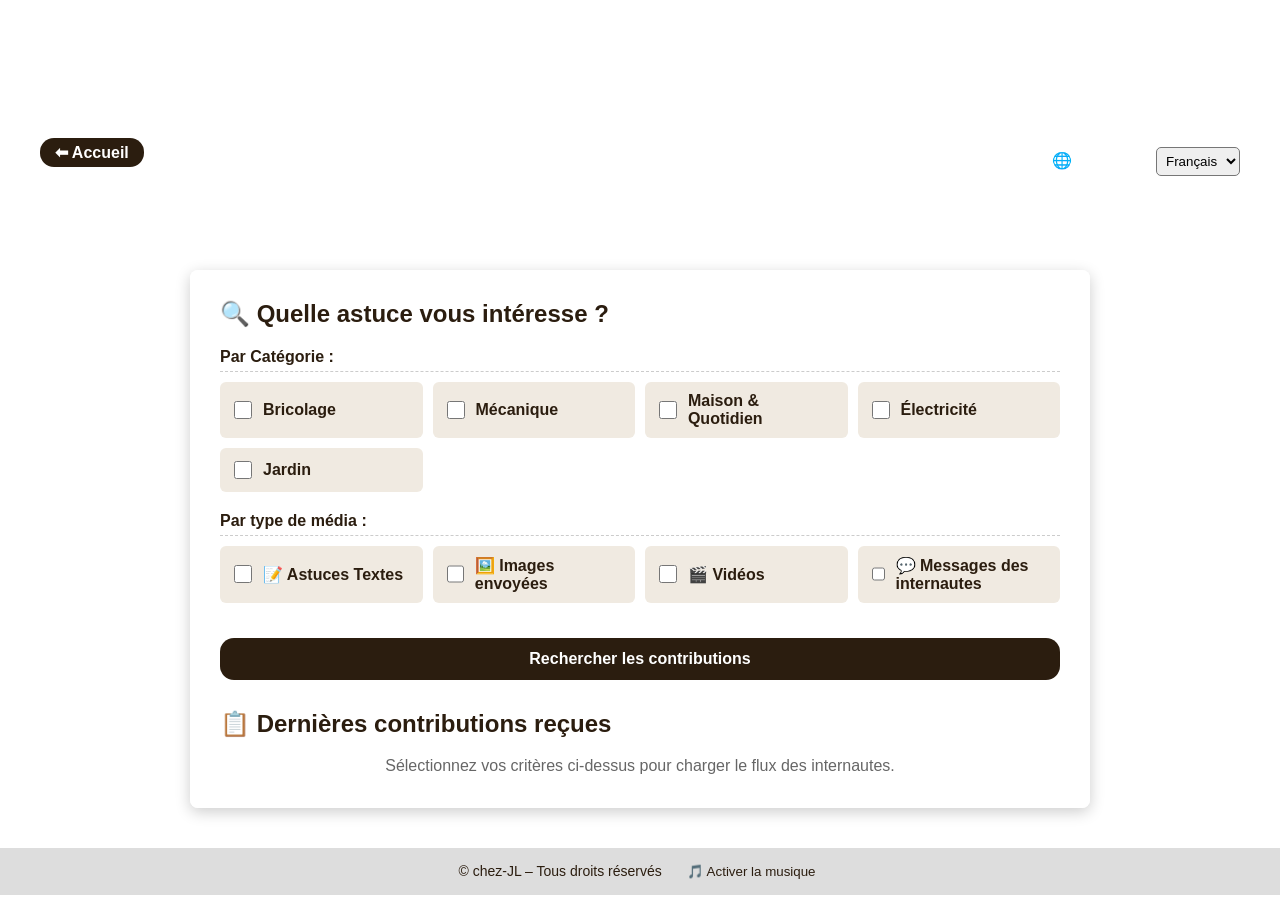
==== accès aux astuces.html @ e41c82d5 "Update accès aux astuces.html" ====
<!DOCTYPE html>
<html lang="fr">
<head>
  <meta charset="UTF-8">
  <title>Accès aux Astuces – chez-JL</title>
  <meta name="viewport" content="width=device-width, initial-scale=1.0">
  <link rel="stylesheet" href="style.css">
  <style>
    /* Centrage propre du titre sans la mascotte */
    .bandeau-titre {
      display: flex;
      justify-content: center;
      align-items: center;
      text-align: center;
      padding: 20px;
    }

    /* Mise en page nettoyée du menu */
    .bandeau-menu {
      display: flex;
      justify-content: space-between;
      align-items: center;
      padding: 10px 20px;
    }

    .btn-retour {
      min-width: auto;
      padding: 5px 15px;
    }

    .selecteur-langue label {
      color: white;
      font-weight: bold;
      margin-right: 8px;
    }

    .selecteur-langue select {
      padding: 5px;
      border-radius: 5px;
    }

    .btn-recherche {
      margin-top: 20px;
      width: 100%;
    }

    /* Styles de la zone de résultats */
    .zone-resultats {
      margin-top: 30px;
    }

    .message-vide {
      text-align: center;
      color: #666;
    }

    .carte-astuce {
      background: #f9f9f9;
      padding: 15px;
      border-left: 5px solid #6f6f6f;
      margin-bottom: 15px;
      border-radius: 4px;
    }

    .carte-astuce.bricolage { border-left-color: #c9a36a; }
    .carte-astuce.mecanique { border-left-color: #6f6f6f; }
    .carte-astuce.maison { border-left-color: #4a90e2; }
    .carte-astuce.electricite { border-left-color: #f5a623; }
    .carte-astuce.jardinage { border-left-color: #7ed321; }

    .carte-astuce a {
      color: #0056b3;
      text-decoration: underline;
    }

    .btn-musique {
      background: none;
      border: none;
      cursor: pointer;
      margin-left: 15px;
      color: inherit;
      font-family: inherit;
    }
  </style>
</head>
<body class="page-acces-astuces">

  <!-- Musique d'ambiance de secours (libre de droits) -->
  <audio loop id="audio-ambiance">
    <source src="https://soundhelix.com" type="audio/mp3">
    Votre navigateur ne supporte pas l'élément audio.
  </audio>

  <header class="header-accueil">
    <div class="bandeau-titre">
      <div class="header-texte">
        <h1>chez-JL</h1>
        <p>Espace Consultation des Astuces</p>
      </div>
    </div>

    <!-- Sélecteur de Langue & Retour -->
    <div class="bandeau-menu">
      <a href="index.html" class="btn btn-retour">⬅ Accueil</a>
      
      <div class="selecteur-langue">
        <label for="langue">🌐 Langue :</label>
        <select id="langue" onchange="changerLangue(this.value)">
          <option value="fr">Français</option>
          <option value="en">English</option>
          <option value="es">Español</option>
          <option value="de">Deutsch</option>
        </select>
      </div>
    </div>
  </header>

  <main>
    <!-- Nomenclature / Filtres de recherche -->
    <section class="section-filtres">
      <h2>🔍 Quelle astuce vous intéresse ?</h2>
      <form id="form-filtres">
        
        <!-- Catégories d'astuces -->
        <h3>Par Catégorie :</h3>
        <div class="group-filtres">
          <label><input type="checkbox" name="categorie" value="bricolage"> Bricolage</label>
          <label><input type="checkbox" name="categorie" value="mecanique"> Mécanique</label>
          <label><input type="checkbox" name="categorie" value="maison"> Maison & Quotidien</label>
          <label><input type="checkbox" name="categorie" value="electricite"> Électricité</label>
          <label><input type="checkbox" name="categorie" value="jardinage"> Jardin</label>
        </div>

        <!-- Types de contenus demandés -->
        <h3>Par type de média :</h3>
        <div class="group-filtres">
          <label><input type="checkbox" name="media" value="texte"> 📝 Astuces Textes</label>
          <label><input type="checkbox" name="media" value="image"> 🖼️ Images envoyées</label>
          <label><input type="checkbox" name="media" value="video"> 🎬 Vidéos</label>
          <label><input type="checkbox" name="media" value="message"> 💬 Messages des internautes</label>
        </div>

        <button type="button" class="btn btn-recherche" onclick="filtrerAstuces()">Rechercher les contributions</button>
      </form>
    </section>

    <!-- Zone d'affichage des résultats -->
    <section class="zone-resultats">
      <h2>📋 Dernières contributions reçues</h2>
      <div id="liste-astuces-flux">
        <p class="message-vide">Sélectionnez vos critères ci-dessus pour charger le flux des internautes.</p>
      </div>
    </section>
  </main>

  <footer>
    © chez-JL – Tous droits réservés
    <button id="btn-musique" class="btn-musique" onclick="toggleAudio()">🎵 Activer la musique</button>
  </footer>

  <script>
    // Base d'exemples pour le filtrage dynamique
    const astucesDisponibles = [
      {
        auteur: "Jean-Pierre",
        categorie: "mecanique",
        categorieLabel: "Mécanique",
        media: "video",
        mediaLabel: "Vidéo",
        texte: "Vidange facile sur tondeuse sans pompe.",
        lienTexte: "Voir la vidéo YouTube",
        url: "#"
      },
      {
        auteur: "Marie83",
        categorie: "bricolage",
        categorieLabel: "Bricolage",
        media: "image",
        mediaLabel: "Image",
        texte: "Restauration d'une table basse en palette.",
        lienTexte: "Voir l'image jointe",
        url: "#"
      },
      {
        auteur: "Luc_Jardin",
        categorie: "jardinage",
        categorieLabel: "Jardin",
        media: "texte",
        mediaLabel: "Texte",
        texte: "Astuce naturelle contre les pucerons avec du savon noir.",
        lienTexte: "",
        url: ""
      },
      {
        auteur: "ElectroPro",
        categorie: "electricite",
        categorieLabel: "Électricité",
        media: "message",
        mediaLabel: "Message",
        texte: "Pensez toujours à couper le disjoncteur général avant de tester un va-et-vient.",
        lienTexte: "",
        url: ""
      }
    ];

    // Interrupteur Play / Pause
    function toggleAudio() {
      const audio = document.getElementById('audio-ambiance');
      const bouton = document.getElementById('btn-musique');
      
      if (audio.paused) { 
        audio.play(); 
        bouton.textContent = "🎵 Couper la musique";
      } else { 
        audio.pause(); 
        bouton.textContent = "🎵 Activer la musique";
      }
    }
    
    // Changement de langue
    function changerLangue(lang) {
      alert("Changement de langue vers : " + lang.toUpperCase());
    }

    // Filtrage réel selon les cases cochées
    function filtrerAstuces() {
      const conteneur = document.getElementById('liste-astuces-flux');
      
      // Récupérer les catégories cochées
      const catsCochees = Array.from(document.querySelectorAll('input[name="categorie"]:checked')).map(cb => cb.value);
      // Récupérer les médias cochés
      const mediasCoches = Array.from(document.querySelectorAll('input[name="media"]:checked')).map(cb => cb.value);

      // Filtrer la liste (si rien n'est coché dans un groupe, on affiche tout pour ce groupe)
      const resultats = astucesDisponibles.filter(astuce => {
        const matchCat = catsCochees.length === 0 || catsCochees.includes(astuce.categorie);
        const matchMedia = mediasCoches.length === 0 || mediasCoches.includes(astuce.media);
        return matchCat && matchMedia;
      });

      // Affichage
      if (resultats.length === 0) {
        conteneur.innerHTML = '<p class="message-vide">Aucune astuce ne correspond exactement à ces critères.</p>';
        return;
      }

      conteneur.innerHTML = resultats.map(item => `
        <div class="carte-astuce ${item.categorie}">
          <strong>${item.auteur} (${item.categorieLabel} - ${item.mediaLabel}) :</strong> "${item.texte}"
          ${item.lienTexte ? `<br><a href="${item.url}">${item.lienTexte}</a>` : ''}
        </div>
      `).join('');
    }
  </script>
</body>
</html>
---- style.css ----
/* =========================
   BASE GÉNÉRALE
========================= */

* {
  box-sizing: border-box;
}

body {
  margin: 0;
  font-family: Arial, sans-serif;
  background: #f5efe6;
  color: #2b1d0f;
}

h1, h2, h3 {
  margin: 0 0 15px 0;
}

p {
  line-height: 1.6;
  margin: 0;
}

a {
  color: inherit;
  text-decoration: none;
}

/* =========================
   HEADER / BANDEAU SUPÉRIEUR
========================= */

header {
  padding: 25px 20px 35px;
  text-align: center;
  position: relative;
}

/* Conteneur figurine + texte */
.header-centre {
  display: flex;
  align-items: center;              /* centrage vertical parfait */
  justify-content: center;
  gap: 20px;
  max-width: 1000px;
  margin: 0 auto;
}

/* Texte dans le bandeau */
.header-texte h1,
.header-texte p {
  margin: 0;
  color: white;
}

/* =========================
   FIGURINE
========================= */

.figurine {
  height: 90px;                     /* taille moyenne */
  width: auto;
  max-height: 60%;
  pointer-events: none;
}

/* Responsive figurine */
@media (max-width: 700px) {
  .figurine {
    height: 70px;
  }
}

/* =========================
   BOUTON ACCUEIL / RETOUR
========================= */

.btn-retour {
  display: inline-block;
  background: rgba(255,255,255,0.65);
  padding: 10px 22px;
  border-radius: 14px;
  font-weight: 900;                 /* flèche forte */
  font-size: 15px;
  color: #2b1d0f;
  margin-bottom: 18px;
}

/* =========================
   COULEURS DES BANDEAUX
========================= */

.page-accueil header {
  background: #7fcfc7;              /* vert pastel */
}

.page-bricolage header {
  background: #c9a36a;
}

.page-maison header {
  background: #9ec9a3;
}

.page-electricite header {
  background: #c45a4a;
}

.page-creation header {
  background: #b6a4d8;
}

.page-objets-anciens header {
  background: #7fb3d5;
}

.page-mecanique header {
  background: #6f6f6f;
}

/* 🟢 MODIFICATION : COULEUR POUR LA NOUVELLE PAGE MÉCANO */
.page-mecano header {
  background: #555555;
}

.page-jardinage header {
  background: #8fbf8f;
}

.page-couture header {
  background: #c8a2c8;
}

/* =========================
   MENU ACCUEIL (INDEX)
========================= */

.menu-principal {
  margin-top: 20px;
}

.menu-deux-lignes {
  display: flex;
  flex-wrap: wrap;
  justify-content: center;
  gap: 12px;
}

/* Boutons accueil type "bulle" */
.menu-deux-lignes a {
  background: rgba(255,255,255,0.25);
  padding: 10px 18px;
  border-radius: 20px;
  font-weight: bold;
  color: white;
  min-width: 180px;
  text-align: center;
}

/* 🟢 MODIFICATION : DESIGN COMPATIBLE GLOBAL POUR LE BOUTON MÉCANO SUR L'ACCUEIL */
.menu-deux-lignes a.btn-mecano-special {
  background: #2b1d0f;
  color: #ffffff;
  border-radius: 20px;
}

/* =========================
   CONTENU PRINCIPAL
========================= */

main {
  max-width: 900px;
  margin: auto;
  background: white;
  padding: 30px;
}

/* Séparateur */
.separation {
  border: none;
  border-top: 1px solid #ddd;
  margin: 25px 0;
}

/* =========================
   BOUTONS GÉNÉRAUX
========================= */

.btn {
  display: inline-block;
  background: #2b1d0f;
  color: #ffffff;
  padding: 12px 22px;
  border-radius: 14px;
  font-size: 16px;
  font-weight: bold;
  cursor: pointer;
  border: none;
}

.btn:hover {
  opacity: 0.9;
}

/* =========================
   FORMULAIRES
========================= */

textarea,
input[type="text"],
input[type="email"],
input[type="url"] {
  width: 100%;
  padding: 10px;
  margin: 8px 0 20px 0;
  border: 1px solid #ccc;
  border-radius: 6px;
}

.themes {
  margin-bottom: 35px;              /* espace avant "Vidéo" */
}

.themes label {
  display: inline-block;
  margin-right: 14px;
}

/* Bouton envoyer = même style que retour */
.form-actions .btn {
  background: rgba(255,255,255,0.65);
  color: #2b1d0f;
  font-weight: 900;
}

/* =========================
   FOOTER
========================= */

footer {
  background: #ddd;
  text-align: center;
  padding: 15px;
  font-size: 14px;
}
/* ===================================================
   CONFIGURATION DE LA PAGE D'ACCÈS AUX ASTUCES 
=================================================== */

body.page-acces-astuces {
  /* Application de l'image de fond mascotte sur toute la page */
  background: url("images/figurine-mascotte.png") no-repeat center center fixed;
  background-size: cover;
}

body.page-acces-astuces main {
  max-width: 900px;
  margin: 40px auto;
  background: rgba(255, 255, 255, 0.96); /* Fond blanc opaque pour garder le texte lisible */
  padding: 30px;
  border-radius: 8px;
  box-shadow: 0 4px 15px rgba(0, 0, 0, 0.2);
}

.section-filtres h3 {
  margin: 20px 0 10px 0;
  font-size: 16px;
  color: #2b1d0f;
  border-bottom: 1px dashed #ccc;
  padding-bottom: 5px;
}

.group-filtres {
  display: grid;
  grid-template-columns: repeat(auto-fill, minmax(200px, 1fr));
  gap: 10px;
  margin-bottom: 15px;
}

.group-filtres label {
  background: #f0eae1;
  padding: 10px;
  border-radius: 6px;
  cursor: pointer;
  display: flex;
  align-items: center;
  gap: 8px;
  font-weight: bold;
  transition: background 0.2s;
}

.group-filtres label:hover {
  background: #e2d7c7;
}

/* ========================
   BOUTON ESPACE ASTUCES
   ======================== */
.bouton-astuces {
    display: inline-block;
    text-decoration: none;
    background-color: #007bff;
    color: #ffffff;
    font-weight: 600;
    font-size: 16px;
    padding: 14px 28px;
    border-radius: 8px;
    transition: all 0.2s ease-in-out;
    cursor: pointer;
    position: relative;
    z-index: 999;
}

.bouton-astuces:hover {
    background-color: #0056b3;
    transform: translateY(-2px);
    box-shadow: 0 4px 10px rgba(0, 123, 255, 0.3);
}

.bouton-astuces:active {
    transform: translateY(0);
}


.group-filtres input[type="checkbox"] {
  width: 18px;
  height: 18px;
  cursor: pointer;
}
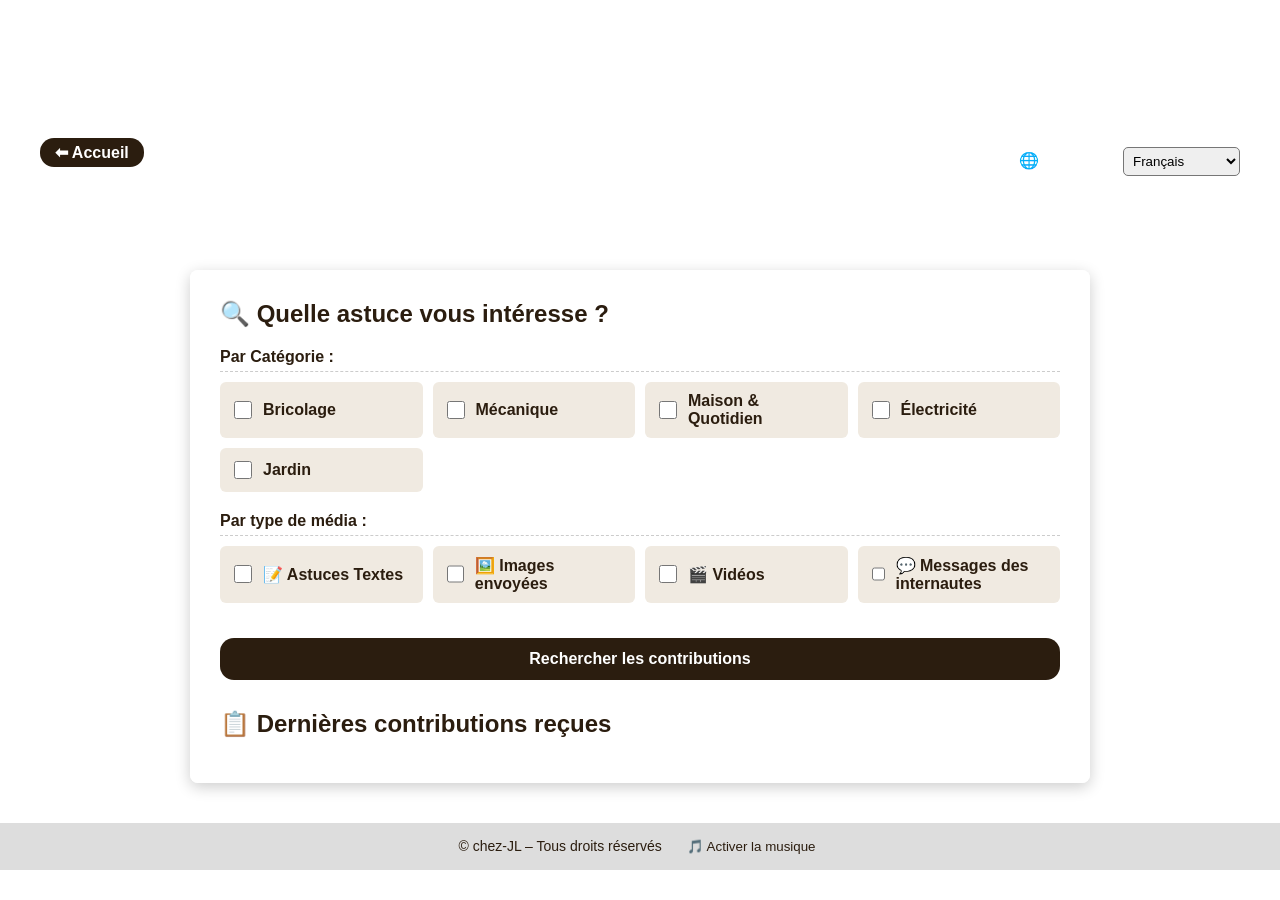
==== commit 437aaf52: "Update accès aux astuces.html" ====
--- a/accès aux astuces.html
+++ b/accès aux astuces.html
@@ -85,9 +85,9 @@
 </head>
 <body class="page-acces-astuces">
 
-  <!-- Musique d'ambiance de secours (libre de droits) -->
-  <audio loop id="audio-ambiance">
-    <source src="https://soundhelix.com" type="audio/mp3">
+  <!-- Musique d'ambiance fonctionnelle (lien MP3 direct libre de droits) -->
+  <audio loop id="audio-ambiance" preload="none">
+    <source src="https://soundhelix.com" type="audio/mpeg">
     Votre navigateur ne supporte pas l'élément audio.
   </audio>
 
@@ -95,21 +95,23 @@
     <div class="bandeau-titre">
       <div class="header-texte">
         <h1>chez-JL</h1>
-        <p>Espace Consultation des Astuces</p>
+        <p id="txt-sous-titre">Espace Consultation des Astuces</p>
       </div>
     </div>
 
     <!-- Sélecteur de Langue & Retour -->
     <div class="bandeau-menu">
-      <a href="index.html" class="btn btn-retour">⬅ Accueil</a>
+      <a href="index.html" class="btn btn-retour" id="txt-retour">⬅ Accueil</a>
       
       <div class="selecteur-langue">
-        <label for="langue">🌐 Langue :</label>
+        <label for="langue" id="txt-label-langue">🌐 Langue :</label>
         <select id="langue" onchange="changerLangue(this.value)">
           <option value="fr">Français</option>
           <option value="en">English</option>
           <option value="es">Español</option>
           <option value="de">Deutsch</option>
+          <option value="ar">العربية (Arabe)</option>
+          <option value="yi">ייִדיש (Yiddish)</option>
         </select>
       </div>
     </div>
@@ -118,139 +120,156 @@
   <main>
     <!-- Nomenclature / Filtres de recherche -->
     <section class="section-filtres">
-      <h2>🔍 Quelle astuce vous intéresse ?</h2>
+      <h2 id="txt-titre-filtre">🔍 Quelle astuce vous intéresse ?</h2>
       <form id="form-filtres">
         
         <!-- Catégories d'astuces -->
-        <h3>Par Catégorie :</h3>
+        <h3 id="txt-par-cat">Par Catégorie :</h3>
         <div class="group-filtres">
-          <label><input type="checkbox" name="categorie" value="bricolage"> Bricolage</label>
-          <label><input type="checkbox" name="categorie" value="mecanique"> Mécanique</label>
-          <label><input type="checkbox" name="categorie" value="maison"> Maison & Quotidien</label>
-          <label><input type="checkbox" name="categorie" value="electricite"> Électricité</label>
-          <label><input type="checkbox" name="categorie" value="jardinage"> Jardin</label>
+          <label><input type="checkbox" name="categorie" value="bricolage" onchange="filtrerAstuces()"> <span id="lbl-cat-bricolage">Bricolage</span></label>
+          <label><input type="checkbox" name="categorie" value="mecanique" onchange="filtrerAstuces()"> <span id="lbl-cat-mecanique">Mécanique</span></label>
+          <label><input type="checkbox" name="categorie" value="maison" onchange="filtrerAstuces()"> <span id="lbl-cat-maison">Maison & Quotidien</span></label>
+          <label><input type="checkbox" name="categorie" value="electricite" onchange="filtrerAstuces()"> <span id="lbl-cat-electricite">Électricité</span></label>
+          <label><input type="checkbox" name="categorie" value="jardinage" onchange="filtrerAstuces()"> <span id="lbl-cat-jardinage">Jardin</span></label>
         </div>
 
         <!-- Types de contenus demandés -->
-        <h3>Par type de média :</h3>
+        <h3 id="txt-par-media">Par type de média :</h3>
         <div class="group-filtres">
-          <label><input type="checkbox" name="media" value="texte"> 📝 Astuces Textes</label>
-          <label><input type="checkbox" name="media" value="image"> 🖼️ Images envoyées</label>
-          <label><input type="checkbox" name="media" value="video"> 🎬 Vidéos</label>
-          <label><input type="checkbox" name="media" value="message"> 💬 Messages des internautes</label>
+          <label><input type="checkbox" name="media" value="texte" onchange="filtrerAstuces()"> <span id="lbl-med-texte">📝 Astuces Textes</span></label>
+          <label><input type="checkbox" name="media" value="image" onchange="filtrerAstuces()"> <span id="lbl-med-image">🖼️ Images envoyées</span></label>
+          <label><input type="checkbox" name="media" value="video" onchange="filtrerAstuces()"> <span id="lbl-med-video">🎬 Vidéos</span></label>
+          <label><input type="checkbox" name="media" value="message" onchange="filtrerAstuces()"> <span id="lbl-med-message">💬 Messages des internautes</span></label>
         </div>
 
-        <button type="button" class="btn btn-recherche" onclick="filtrerAstuces()">Rechercher les contributions</button>
+        <button type="button" class="btn btn-recherche" id="txt-btn-recherche" onclick="filtrerAstuces()">Rechercher les contributions</button>
       </form>
     </section>
 
     <!-- Zone d'affichage des résultats -->
     <section class="zone-resultats">
-      <h2>📋 Dernières contributions reçues</h2>
-      <div id="liste-astuces-flux">
-        <p class="message-vide">Sélectionnez vos critères ci-dessus pour charger le flux des internautes.</p>
-      </div>
+      <h2 id="txt-titre-resultats">📋 Dernières contributions reçues</h2>
+      <div id="liste-astuces-flux"></div>
     </section>
   </main>
 
   <footer>
-    © chez-JL – Tous droits réservés
+    <span id="txt-footer">© chez-JL – Tous droits réservés</span>
     <button id="btn-musique" class="btn-musique" onclick="toggleAudio()">🎵 Activer la musique</button>
   </footer>
 
   <script>
-    // Base d'exemples pour le filtrage dynamique
-    const astucesDisponibles = [
-      {
-        auteur: "Jean-Pierre",
-        categorie: "mecanique",
-        categorieLabel: "Mécanique",
-        media: "video",
-        mediaLabel: "Vidéo",
-        texte: "Vidange facile sur tondeuse sans pompe.",
-        lienTexte: "Voir la vidéo YouTube",
-        url: "#"
-      },
-      {
-        auteur: "Marie83",
-        categorie: "bricolage",
-        categorieLabel: "Bricolage",
-        media: "image",
-        mediaLabel: "Image",
-        texte: "Restauration d'une table basse en palette.",
-        lienTexte: "Voir l'image jointe",
-        url: "#"
-      },
-      {
-        auteur: "Luc_Jardin",
-        categorie: "jardinage",
-        categorieLabel: "Jardin",
-        media: "texte",
-        mediaLabel: "Texte",
-        texte: "Astuce naturelle contre les pucerons avec du savon noir.",
-        lienTexte: "",
-        url: ""
-      },
-      {
-        auteur: "ElectroPro",
-        categorie: "electricite",
-        categorieLabel: "Électricité",
-        media: "message",
-        mediaLabel: "Message",
-        texte: "Pensez toujours à couper le disjoncteur général avant de tester un va-et-vient.",
-        lienTexte: "",
-        url: ""
-      }
-    ];
-
-    // Interrupteur Play / Pause
-    function toggleAudio() {
-      const audio = document.getElementById('audio-ambiance');
-      const bouton = document.getElementById('btn-musique');
-      
-      if (audio.paused) { 
-        audio.play(); 
-        bouton.textContent = "🎵 Couper la musique";
-      } else { 
-        audio.pause(); 
-        bouton.textContent = "🎵 Activer la musique";
-      }
-    }
-    
-    // Changement de langue
-    function changerLangue(lang) {
-      alert("Changement de langue vers : " + lang.toUpperCase());
-    }
-
-    // Filtrage réel selon les cases cochées
-    function filtrerAstuces() {
-      const conteneur = document.getElementById('liste-astuces-flux');
-      
-      // Récupérer les catégories cochées
-      const catsCochees = Array.from(document.querySelectorAll('input[name="categorie"]:checked')).map(cb => cb.value);
-      // Récupérer les médias cochés
-      const mediasCoches = Array.from(document.querySelectorAll('input[name="media"]:checked')).map(cb => cb.value);
-
-      // Filtrer la liste (si rien n'est coché dans un groupe, on affiche tout pour ce groupe)
-      const resultats = astucesDisponibles.filter(astuce => {
-        const matchCat = catsCochees.length === 0 || catsCochees.includes(astuce.categorie);
-        const matchMedia = mediasCoches.length === 0 || mediasCoches.includes(astuce.media);
-        return matchCat && matchMedia;
-      });
-
-      // Affichage
-      if (resultats.length === 0) {
-        conteneur.innerHTML = '<p class="message-vide">Aucune astuce ne correspond exactement à ces critères.</p>';
-        return;
-      }
-
-      conteneur.innerHTML = resultats.map(item => `
-        <div class="carte-astuce ${item.categorie}">
-          <strong>${item.auteur} (${item.categorieLabel} - ${item.mediaLabel}) :</strong> "${item.texte}"
-          ${item.lienTexte ? `<br><a href="${item.url}">${item.lienTexte}</a>` : ''}
-        </div>
-      `).join('');
-    }
-  </script>
-</body>
-</html>
+    let langueActuelle = 'fr';
+
+    // Dictionnaire complet de traduction (FR, EN, ES, DE, AR, YI)
+    const traductions = {
+      fr: {
+        dir: "ltr",
+        sousTitre: "Espace Consultation des Astuces",
+        retour: "⬅ Accueil",
+        labelLangue: "🌐 Langue :",
+        titreFiltre: "🔍 Quelle astuce vous intéresse ?",
+        parCat: "Par Catégorie :",
+        catBricolage: "Bricolage",
+        catMecanique: "Mécanique",
+        catMaison: "Maison & Quotidien",
+        catElectricite: "Électricité",
+        catJardinage: "Jardin",
+        parMedia: "Par type de média :",
+        medTexte: "📝 Astuces Textes",
+        medImage: "🖼️ Images envoyées",
+        medVideo: "🎬 Vidéos",
+        medMessage: "💬 Messages des internautes",
+        btnRecherche: "Rechercher les contributions",
+        titreResultats: "📋 Dernières contributions reçues",
+        aucunResultat: "Aucune astuce ne correspond exactement à ces critères.",
+        footer: "© chez-JL – Tous droits réservés",
+        musiqueOn: "🎵 Activer la musique",
+        musiqueOff: "🎵 Couper la musique"
+      },
+      en: {
+        dir: "ltr",
+        sousTitre: "Tips & Tricks Consultation Area",
+        retour: "⬅ Home",
+        labelLangue: "🌐 Language:",
+        titreFiltre: "🔍 Which tip are you looking for?",
+        parCat: "By Category:",
+        catBricolage: "DIY",
+        catMecanique: "Mechanics",
+        catMaison: "Home & Daily Life",
+        catElectricite: "Electricity",
+        catJardinage: "Garden",
+        parMedia: "By media type:",
+        medTexte: "📝 Text Tips",
+        medImage: "🖼️ Sent Images",
+        medVideo: "🎬 Videos",
+        medMessage: "💬 User Messages",
+        btnRecherche: "Search contributions",
+        titreResultats: "📋 Latest contributions received",
+        aucunResultat: "No tip matches these exact criteria.",
+        footer: "© chez-JL – All rights reserved",
+        musiqueOn: "🎵 Turn on music",
+        musiqueOff: "🎵 Mute music"
+      },
+      es: {
+        dir: "ltr",
+        sousTitre: "Espacio de Consulta de Trucos",
+        retour: "⬅ Inicio",
+        labelLangue: "🌐 Idioma:",
+        titreFiltre: "🔍 ¿Qué truco te interesa?",
+        parCat: "Por Categoría:",
+        catBricolage: "Bricolaje",
+        catMecanique: "Mecánica",
+        catMaison: "Hogar y Vida Diaria",
+        catElectricite: "Electricidad",
+        catJardinage: "Jardín",
+        parMedia: "Por tipo de medio:",
+        medTexte: "📝 Trucos en Texto",
+        medImage: "🖼️ Imágenes enviadas",
+        medVideo: "🎬 Vídeos",
+        medMessage: "💬 Mensajes de usuarios",
+        btnRecherche: "Buscar contribuciones",
+        titreResultats: "📋 Últimas contribuciones recibidas",
+        aucunResultat: "Ningún truco coincide exactamente con estos criterios.",
+        footer: "© chez-JL – Todos los derechos reservados",
+        musiqueOn: "🎵 Activar música",
+        musiqueOff: "🎵 Silenciar música"
+      },
+      de: {
+        dir: "ltr",
+        sousTitre: "Tipps & Tricks Bereich",
+        retour: "⬅ Startseite",
+        labelLangue: "🌐 Sprache:",
+        titreFiltre: "🔍 Welcher Tipp interessiert Sie?",
+        parCat: "Nach Kategorie:",
+        catBricolage: "Heimwerken",
+        catMecanique: "Mechanik",
+        catMaison: "Haus & Alltag",
+        catElectricite: "Elektrizität",
+        catJardinage: "Garten",
+        parMedia: "Nach Medientyp:",
+        medTexte: "📝 Text-Tipps",
+        medImage: "🖼️ Gesendete Bilder",
+        medVideo: "🎬 Videos",
+        medMessage: "💬 Nachrichten der Nutzer",
+        btnRecherche: "Beiträge suchen",
+        titreResultats: "📋 Neueste eingegangene Beiträge",
+        aucunResultat: "Kein Tipp entspricht genau diesen Kriterien.",
+        footer: "© chez-JL – Alle Rechte vorbehalten",
+        musiqueOn: "🎵 Musik einschalten",
+        musiqueOff: "🎵 Musik ausschalten"
+      },
+      ar: {
+        dir: "rtl",
+        sousTitre: "مساحة استشارة النصائح والحيل",
+        retour: "➡ الرئيسية",
+        labelLangue: "🌐 اللغة :",
+        titreFiltre: "🔍 ما هي النصيحة التي تهمك؟",
+        parCat: "حسب الفئة :",
+        catBricolage: "أعمال يدوية",
+        catMecanique: "ميكانيكا",
+        catMaison: "المنزل والحياة اليومية",
+        catElectricite: "كهرباء",
+        catJardinage: "حديقة",
+        parMedia: "حسب نوع الوسائط :",
+        medTexte: "📝 نصائح نصية",
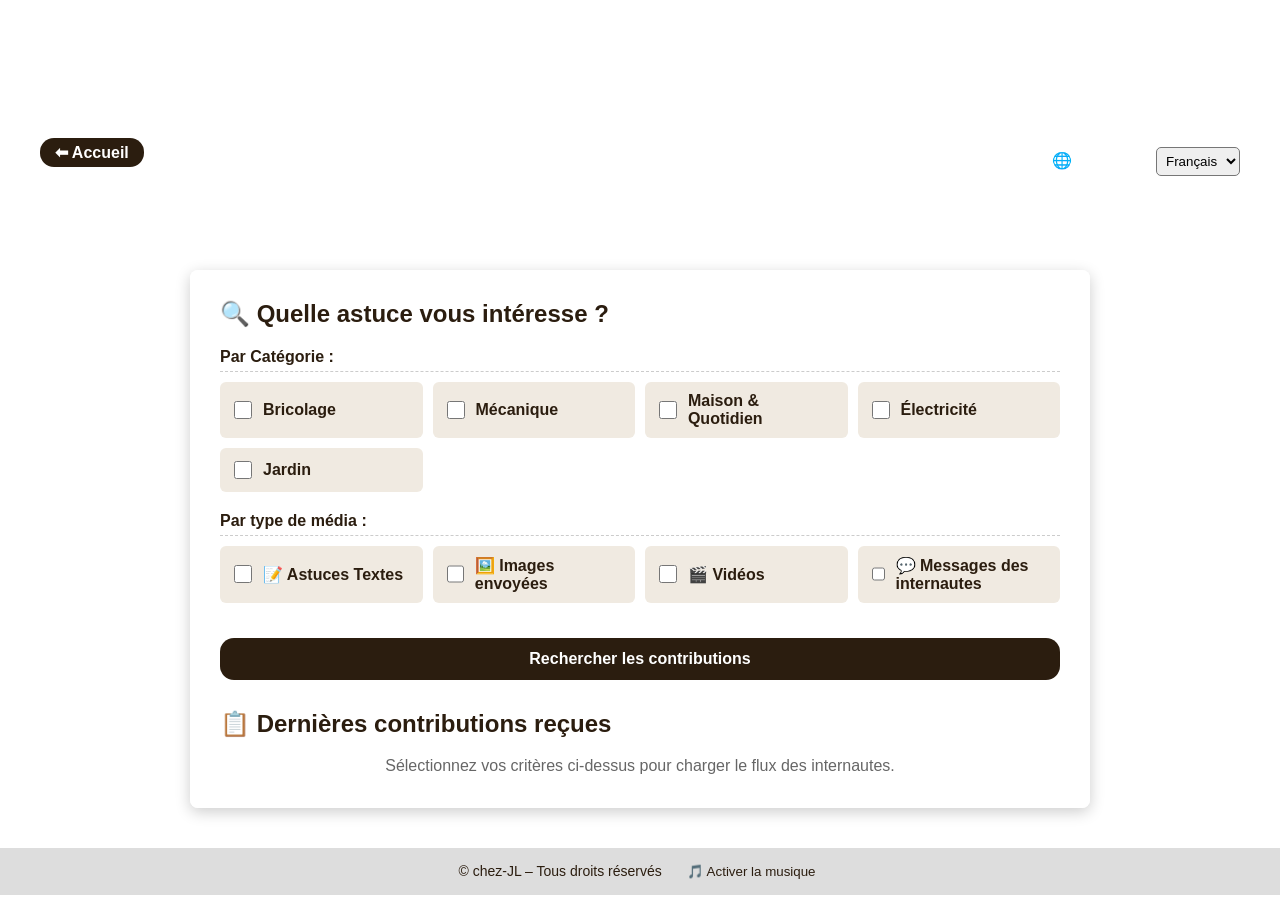
==== commit 2141f42e: "Update accès aux astuces.html" ====
--- a/accès aux astuces.html
+++ b/accès aux astuces.html
@@ -85,9 +85,9 @@
 </head>
 <body class="page-acces-astuces">
 
-  <!-- Musique d'ambiance fonctionnelle (lien MP3 direct libre de droits) -->
-  <audio loop id="audio-ambiance" preload="none">
-    <source src="https://soundhelix.com" type="audio/mpeg">
+  <!-- Musique d'ambiance de secours (libre de droits) -->
+  <audio loop id="audio-ambiance">
+    <source src="https://soundhelix.com" type="audio/mp3">
     Votre navigateur ne supporte pas l'élément audio.
   </audio>
 
@@ -95,23 +95,21 @@
     <div class="bandeau-titre">
       <div class="header-texte">
         <h1>chez-JL</h1>
-        <p id="txt-sous-titre">Espace Consultation des Astuces</p>
+        <p>Espace Consultation des Astuces</p>
       </div>
     </div>
 
     <!-- Sélecteur de Langue & Retour -->
     <div class="bandeau-menu">
-      <a href="index.html" class="btn btn-retour" id="txt-retour">⬅ Accueil</a>
+      <a href="index.html" class="btn btn-retour">⬅ Accueil</a>
       
       <div class="selecteur-langue">
-        <label for="langue" id="txt-label-langue">🌐 Langue :</label>
+        <label for="langue">🌐 Langue :</label>
         <select id="langue" onchange="changerLangue(this.value)">
           <option value="fr">Français</option>
           <option value="en">English</option>
           <option value="es">Español</option>
           <option value="de">Deutsch</option>
-          <option value="ar">العربية (Arabe)</option>
-          <option value="yi">ייִדיש (Yiddish)</option>
         </select>
       </div>
     </div>
@@ -120,156 +118,139 @@
   <main>
     <!-- Nomenclature / Filtres de recherche -->
     <section class="section-filtres">
-      <h2 id="txt-titre-filtre">🔍 Quelle astuce vous intéresse ?</h2>
+      <h2>🔍 Quelle astuce vous intéresse ?</h2>
       <form id="form-filtres">
         
         <!-- Catégories d'astuces -->
-        <h3 id="txt-par-cat">Par Catégorie :</h3>
+        <h3>Par Catégorie :</h3>
         <div class="group-filtres">
-          <label><input type="checkbox" name="categorie" value="bricolage" onchange="filtrerAstuces()"> <span id="lbl-cat-bricolage">Bricolage</span></label>
-          <label><input type="checkbox" name="categorie" value="mecanique" onchange="filtrerAstuces()"> <span id="lbl-cat-mecanique">Mécanique</span></label>
-          <label><input type="checkbox" name="categorie" value="maison" onchange="filtrerAstuces()"> <span id="lbl-cat-maison">Maison & Quotidien</span></label>
-          <label><input type="checkbox" name="categorie" value="electricite" onchange="filtrerAstuces()"> <span id="lbl-cat-electricite">Électricité</span></label>
-          <label><input type="checkbox" name="categorie" value="jardinage" onchange="filtrerAstuces()"> <span id="lbl-cat-jardinage">Jardin</span></label>
+          <label><input type="checkbox" name="categorie" value="bricolage"> Bricolage</label>
+          <label><input type="checkbox" name="categorie" value="mecanique"> Mécanique</label>
+          <label><input type="checkbox" name="categorie" value="maison"> Maison & Quotidien</label>
+          <label><input type="checkbox" name="categorie" value="electricite"> Électricité</label>
+          <label><input type="checkbox" name="categorie" value="jardinage"> Jardin</label>
         </div>
 
         <!-- Types de contenus demandés -->
-        <h3 id="txt-par-media">Par type de média :</h3>
+        <h3>Par type de média :</h3>
         <div class="group-filtres">
-          <label><input type="checkbox" name="media" value="texte" onchange="filtrerAstuces()"> <span id="lbl-med-texte">📝 Astuces Textes</span></label>
-          <label><input type="checkbox" name="media" value="image" onchange="filtrerAstuces()"> <span id="lbl-med-image">🖼️ Images envoyées</span></label>
-          <label><input type="checkbox" name="media" value="video" onchange="filtrerAstuces()"> <span id="lbl-med-video">🎬 Vidéos</span></label>
-          <label><input type="checkbox" name="media" value="message" onchange="filtrerAstuces()"> <span id="lbl-med-message">💬 Messages des internautes</span></label>
+          <label><input type="checkbox" name="media" value="texte"> 📝 Astuces Textes</label>
+          <label><input type="checkbox" name="media" value="image"> 🖼️ Images envoyées</label>
+          <label><input type="checkbox" name="media" value="video"> 🎬 Vidéos</label>
+          <label><input type="checkbox" name="media" value="message"> 💬 Messages des internautes</label>
         </div>
 
-        <button type="button" class="btn btn-recherche" id="txt-btn-recherche" onclick="filtrerAstuces()">Rechercher les contributions</button>
+        <button type="button" class="btn btn-recherche" onclick="filtrerAstuces()">Rechercher les contributions</button>
       </form>
     </section>
 
     <!-- Zone d'affichage des résultats -->
     <section class="zone-resultats">
-      <h2 id="txt-titre-resultats">📋 Dernières contributions reçues</h2>
-      <div id="liste-astuces-flux"></div>
+      <h2>📋 Dernières contributions reçues</h2>
+      <div id="liste-astuces-flux">
+        <p class="message-vide">Sélectionnez vos critères ci-dessus pour charger le flux des internautes.</p>
+      </div>
     </section>
   </main>
 
   <footer>
-    <span id="txt-footer">© chez-JL – Tous droits réservés</span>
+    © chez-JL – Tous droits réservés
     <button id="btn-musique" class="btn-musique" onclick="toggleAudio()">🎵 Activer la musique</button>
   </footer>
 
   <script>
-    let langueActuelle = 'fr';
-
-    // Dictionnaire complet de traduction (FR, EN, ES, DE, AR, YI)
-    const traductions = {
-      fr: {
-        dir: "ltr",
-        sousTitre: "Espace Consultation des Astuces",
-        retour: "⬅ Accueil",
-        labelLangue: "🌐 Langue :",
-        titreFiltre: "🔍 Quelle astuce vous intéresse ?",
-        parCat: "Par Catégorie :",
-        catBricolage: "Bricolage",
-        catMecanique: "Mécanique",
-        catMaison: "Maison & Quotidien",
-        catElectricite: "Électricité",
-        catJardinage: "Jardin",
-        parMedia: "Par type de média :",
-        medTexte: "📝 Astuces Textes",
-        medImage: "🖼️ Images envoyées",
-        medVideo: "🎬 Vidéos",
-        medMessage: "💬 Messages des internautes",
-        btnRecherche: "Rechercher les contributions",
-        titreResultats: "📋 Dernières contributions reçues",
-        aucunResultat: "Aucune astuce ne correspond exactement à ces critères.",
-        footer: "© chez-JL – Tous droits réservés",
-        musiqueOn: "🎵 Activer la musique",
-        musiqueOff: "🎵 Couper la musique"
+    // Base d'exemples pour le filtrage dynamique
+    const astucesDisponibles = [
+      {
+        auteur: "Jean-Pierre",
+        categorie: "mecanique",
+        categorieLabel: "Mécanique",
+        media: "video",
+        mediaLabel: "Vidéo",
+        texte: "Vidange facile sur tondeuse sans pompe.",
+        lienTexte: "Voir la vidéo YouTube",
+        url: "#"
       },
-      en: {
-        dir: "ltr",
-        sousTitre: "Tips & Tricks Consultation Area",
-        retour: "⬅ Home",
-        labelLangue: "🌐 Language:",
-        titreFiltre: "🔍 Which tip are you looking for?",
-        parCat: "By Category:",
-        catBricolage: "DIY",
-        catMecanique: "Mechanics",
-        catMaison: "Home & Daily Life",
-        catElectricite: "Electricity",
-        catJardinage: "Garden",
-        parMedia: "By media type:",
-        medTexte: "📝 Text Tips",
-        medImage: "🖼️ Sent Images",
-        medVideo: "🎬 Videos",
-        medMessage: "💬 User Messages",
-        btnRecherche: "Search contributions",
-        titreResultats: "📋 Latest contributions received",
-        aucunResultat: "No tip matches these exact criteria.",
-        footer: "© chez-JL – All rights reserved",
-        musiqueOn: "🎵 Turn on music",
-        musiqueOff: "🎵 Mute music"
+      {
+        auteur: "Marie83",
+        categorie: "bricolage",
+        categorieLabel: "Bricolage",
+        media: "image",
+        mediaLabel: "Image",
+        texte: "Restauration d'une table basse en palette.",
+        lienTexte: "Voir l'image jointe",
+        url: "#"
       },
-      es: {
-        dir: "ltr",
-        sousTitre: "Espacio de Consulta de Trucos",
-        retour: "⬅ Inicio",
-        labelLangue: "🌐 Idioma:",
-        titreFiltre: "🔍 ¿Qué truco te interesa?",
-        parCat: "Por Categoría:",
-        catBricolage: "Bricolaje",
-        catMecanique: "Mecánica",
-        catMaison: "Hogar y Vida Diaria",
-        catElectricite: "Electricidad",
-        catJardinage: "Jardín",
-        parMedia: "Por tipo de medio:",
-        medTexte: "📝 Trucos en Texto",
-        medImage: "🖼️ Imágenes enviadas",
-        medVideo: "🎬 Vídeos",
-        medMessage: "💬 Mensajes de usuarios",
-        btnRecherche: "Buscar contribuciones",
-        titreResultats: "📋 Últimas contribuciones recibidas",
-        aucunResultat: "Ningún truco coincide exactamente con estos criterios.",
-        footer: "© chez-JL – Todos los derechos reservados",
-        musiqueOn: "🎵 Activar música",
-        musiqueOff: "🎵 Silenciar música"
+      {
+        auteur: "Luc_Jardin",
+        categorie: "jardinage",
+        categorieLabel: "Jardin",
+        media: "texte",
+        mediaLabel: "Texte",
+        texte: "Astuce naturelle contre les pucerons avec du savon noir.",
+        lienTexte: "",
+        url: ""
       },
-      de: {
-        dir: "ltr",
-        sousTitre: "Tipps & Tricks Bereich",
-        retour: "⬅ Startseite",
-        labelLangue: "🌐 Sprache:",
-        titreFiltre: "🔍 Welcher Tipp interessiert Sie?",
-        parCat: "Nach Kategorie:",
-        catBricolage: "Heimwerken",
-        catMecanique: "Mechanik",
-        catMaison: "Haus & Alltag",
-        catElectricite: "Elektrizität",
-        catJardinage: "Garten",
-        parMedia: "Nach Medientyp:",
-        medTexte: "📝 Text-Tipps",
-        medImage: "🖼️ Gesendete Bilder",
-        medVideo: "🎬 Videos",
-        medMessage: "💬 Nachrichten der Nutzer",
-        btnRecherche: "Beiträge suchen",
-        titreResultats: "📋 Neueste eingegangene Beiträge",
-        aucunResultat: "Kein Tipp entspricht genau diesen Kriterien.",
-        footer: "© chez-JL – Alle Rechte vorbehalten",
-        musiqueOn: "🎵 Musik einschalten",
-        musiqueOff: "🎵 Musik ausschalten"
-      },
-      ar: {
-        dir: "rtl",
-        sousTitre: "مساحة استشارة النصائح والحيل",
-        retour: "➡ الرئيسية",
-        labelLangue: "🌐 اللغة :",
-        titreFiltre: "🔍 ما هي النصيحة التي تهمك؟",
-        parCat: "حسب الفئة :",
-        catBricolage: "أعمال يدوية",
-        catMecanique: "ميكانيكا",
-        catMaison: "المنزل والحياة اليومية",
-        catElectricite: "كهرباء",
-        catJardinage: "حديقة",
-        parMedia: "حسب نوع الوسائط :",
-        medTexte: "📝 نصائح نصية",
+      {
+        auteur: "ElectroPro",
+        categorie: "electricite",
+        categorieLabel: "Électricité",
+        media: "message",
+        mediaLabel: "Message",
+        texte: "Pensez toujours à couper le disjoncteur général avant de tester un va-et-vient.",
+        lienTexte: "",
+        url: ""
+      }
+    ];
+
+    // Interrupteur Play / Pause
+    function toggleAudio() {
+      const audio = document.getElementById('audio-ambiance');
+      const bouton = document.getElementById('btn-musique');
+      
+      if (audio.paused) { 
+        audio.play(); 
+        bouton.textContent = "🎵 Couper la musique";
+      } else { 
+        audio.pause(); 
+        bouton.textContent = "🎵 Activer la musique";
+      }
+    }
+    
+    // Changement de langue
+    function changerLangue(lang) {
+      alert("Changement de langue vers : " + lang.toUpperCase());
+    }
+
+    // Filtrage réel selon les cases cochées
+    function filtrerAstuces() {
+      const conteneur = document.getElementById('liste-astuces-flux');
+      
+      // Récupérer les catégories cochées
+      const catsCochees = Array.from(document.querySelectorAll('input[name="categorie"]:checked')).map(cb => cb.value);
+      // Récupérer les médias cochés
+      const mediasCoches = Array.from(document.querySelectorAll('input[name="media"]:checked')).map(cb => cb.value);
+
+      // Filtrer la liste (si rien n'est coché dans un groupe, on affiche tout pour ce groupe)
+      const resultats = astucesDisponibles.filter(astuce => {
+        const matchCat = catsCochees.length === 0 || catsCochees.includes(astuce.categorie);
+        const matchMedia = mediasCoches.length === 0 || mediasCoches.includes(astuce.media);
+        return matchCat && matchMedia;
+      });
+
+      // Affichage
+      if (resultats.length === 0) {
+        conteneur.innerHTML = '<p class="message-vide">Aucune astuce ne correspond exactement à ces critères.</p>';
+        return;
+      }
+
+      conteneur.innerHTML = resultats.map(item => `
+        <div class="carte-astuce ${item.categorie}">
+          <strong>${item.auteur} (${item.categorieLabel} - ${item.mediaLabel}) :</strong> "${item.texte}"
+          ${item.lienTexte ? `<br><a href="${item.url}">${item.lienTexte}</a>` : ''}
+        </div>
+      `).join('');
+    }
+  </script>
+</body>
+</html>
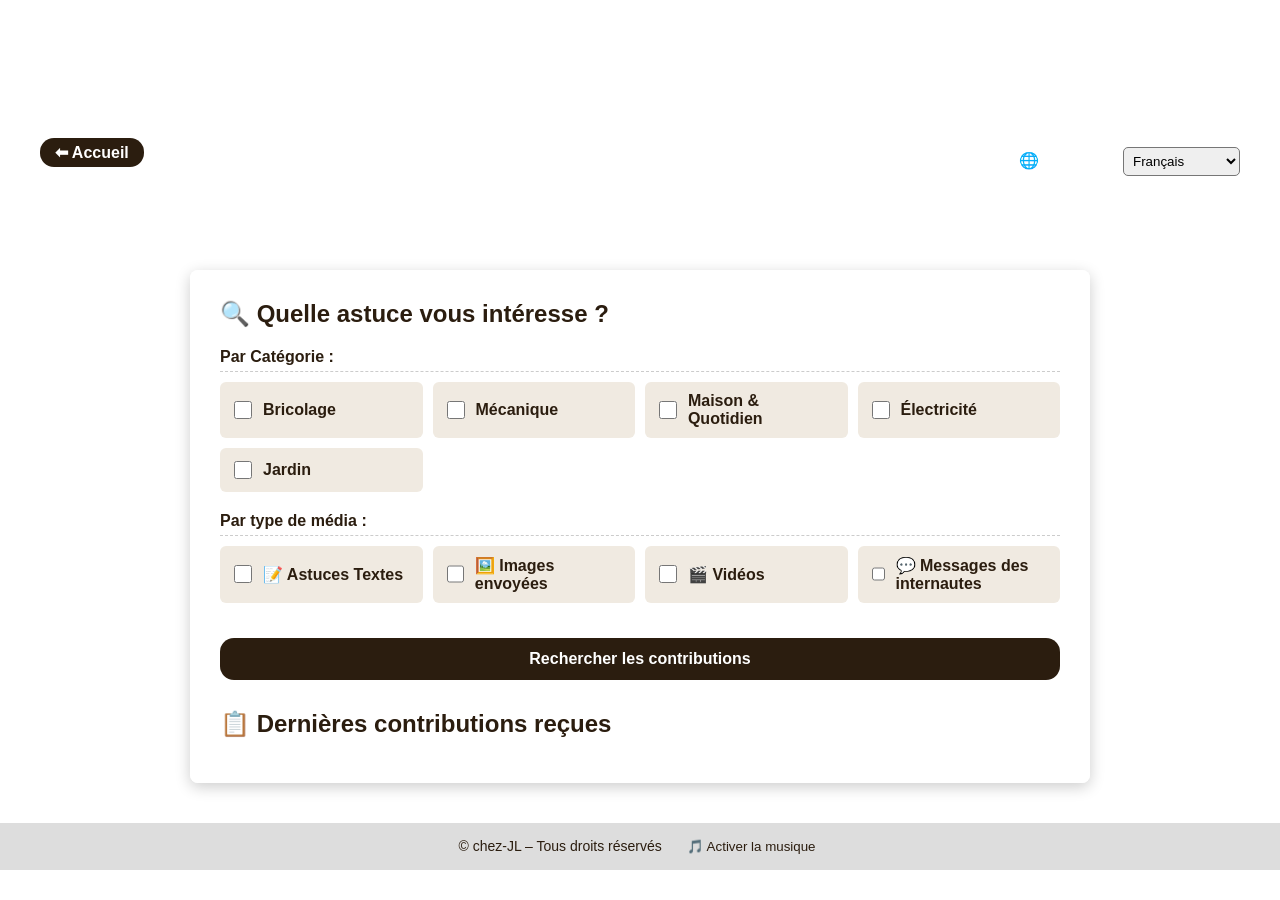
==== commit a6b0e29a: "Update accès aux astuces.html" ====
--- a/accès aux astuces.html
+++ b/accès aux astuces.html
@@ -62,11 +62,17 @@
       border-radius: 4px;
     }
 
-    .carte-astuce.bricolage { border-left-color: #c9a36a; }
-    .carte-astuce.mecanique { border-left-color: #6f6f6f; }
-    .carte-astuce.maison { border-left-color: #4a90e2; }
-    .carte-astuce.electricite { border-left-color: #f5a623; }
-    .carte-astuce.jardinage { border-left-color: #7ed321; }
+    /* Inversion de la bordure pour l'arabe et le yiddish */
+    html[dir="rtl"] .carte-astuce {
+      border-left: none;
+      border-right: 5px solid #6f6f6f;
+    }
+
+    .carte-astuce.bricolage { border-color: #c9a36a; }
+    .carte-astuce.mecanique { border-color: #6f6f6f; }
+    .carte-astuce.maison { border-color: #4a90e2; }
+    .carte-astuce.electricite { border-color: #f5a623; }
+    .carte-astuce.jardinage { border-color: #7ed321; }
 
     .carte-astuce a {
       color: #0056b3;
@@ -85,9 +91,9 @@
 </head>
 <body class="page-acces-astuces">
 
-  <!-- Musique d'ambiance de secours (libre de droits) -->
-  <audio loop id="audio-ambiance">
-    <source src="https://soundhelix.com" type="audio/mp3">
+  <!-- Musique d'ambiance fonctionnelle (lien MP3 direct libre de droits) -->
+  <audio loop id="audio-ambiance" preload="none">
+    <source src="https://soundhelix.com" type="audio/mpeg">
     Votre navigateur ne supporte pas l'élément audio.
   </audio>
 
@@ -95,21 +101,23 @@
     <div class="bandeau-titre">
       <div class="header-texte">
         <h1>chez-JL</h1>
-        <p>Espace Consultation des Astuces</p>
+        <p id="txt-sous-titre">Espace Consultation des Astuces</p>
       </div>
     </div>
 
     <!-- Sélecteur de Langue & Retour -->
     <div class="bandeau-menu">
-      <a href="index.html" class="btn btn-retour">⬅ Accueil</a>
+      <a href="index.html" class="btn btn-retour" id="txt-retour">⬅ Accueil</a>
       
       <div class="selecteur-langue">
-        <label for="langue">🌐 Langue :</label>
+        <label for="langue" id="txt-label-langue">🌐 Langue :</label>
         <select id="langue" onchange="changerLangue(this.value)">
           <option value="fr">Français</option>
           <option value="en">English</option>
           <option value="es">Español</option>
           <option value="de">Deutsch</option>
+          <option value="ar">العربية (Arabe)</option>
+          <option value="yi">ייִדיש (Yiddish)</option>
         </select>
       </div>
     </div>
@@ -118,139 +126,151 @@
   <main>
     <!-- Nomenclature / Filtres de recherche -->
     <section class="section-filtres">
-      <h2>🔍 Quelle astuce vous intéresse ?</h2>
+      <h2 id="txt-titre-filtre">🔍 Quelle astuce vous intéresse ?</h2>
       <form id="form-filtres">
         
         <!-- Catégories d'astuces -->
-        <h3>Par Catégorie :</h3>
+        <h3 id="txt-par-cat">Par Catégorie :</h3>
         <div class="group-filtres">
-          <label><input type="checkbox" name="categorie" value="bricolage"> Bricolage</label>
-          <label><input type="checkbox" name="categorie" value="mecanique"> Mécanique</label>
-          <label><input type="checkbox" name="categorie" value="maison"> Maison & Quotidien</label>
-          <label><input type="checkbox" name="categorie" value="electricite"> Électricité</label>
-          <label><input type="checkbox" name="categorie" value="jardinage"> Jardin</label>
+          <label><input type="checkbox" name="categorie" value="bricolage" onchange="filtrerAstuces()"> <span id="lbl-cat-bricolage">Bricolage</span></label>
+          <label><input type="checkbox" name="categorie" value="mecanique" onchange="filtrerAstuces()"> <span id="lbl-cat-mecanique">Mécanique</span></label>
+          <label><input type="checkbox" name="categorie" value="maison" onchange="filtrerAstuces()"> <span id="lbl-cat-maison">Maison & Quotidien</span></label>
+          <label><input type="checkbox" name="categorie" value="electricite" onchange="filtrerAstuces()"> <span id="lbl-cat-electricite">Électricité</span></label>
+          <label><input type="checkbox" name="categorie" value="jardinage" onchange="filtrerAstuces()"> <span id="lbl-cat-jardinage">Jardin</span></label>
         </div>
 
         <!-- Types de contenus demandés -->
-        <h3>Par type de média :</h3>
+        <h3 id="txt-par-media">Par type de média :</h3>
         <div class="group-filtres">
-          <label><input type="checkbox" name="media" value="texte"> 📝 Astuces Textes</label>
-          <label><input type="checkbox" name="media" value="image"> 🖼️ Images envoyées</label>
-          <label><input type="checkbox" name="media" value="video"> 🎬 Vidéos</label>
-          <label><input type="checkbox" name="media" value="message"> 💬 Messages des internautes</label>
+          <label><input type="checkbox" name="media" value="texte" onchange="filtrerAstuces()"> <span id="lbl-med-texte">📝 Astuces Textes</span></label>
+          <label><input type="checkbox" name="media" value="image" onchange="filtrerAstuces()"> <span id="lbl-med-image">🖼️ Images envoyées</span></label>
+          <label><input type="checkbox" name="media" value="video" onchange="filtrerAstuces()"> <span id="lbl-med-video">🎬 Vidéos</span></label>
+          <label><input type="checkbox" name="media" value="message" onchange="filtrerAstuces()"> <span id="lbl-med-message">💬 Messages des internautes</span></label>
         </div>
 
-        <button type="button" class="btn btn-recherche" onclick="filtrerAstuces()">Rechercher les contributions</button>
+        <button type="button" class="btn btn-recherche" id="txt-btn-recherche" onclick="filtrerAstuces()">Rechercher les contributions</button>
       </form>
     </section>
 
     <!-- Zone d'affichage des résultats -->
     <section class="zone-resultats">
-      <h2>📋 Dernières contributions reçues</h2>
-      <div id="liste-astuces-flux">
-        <p class="message-vide">Sélectionnez vos critères ci-dessus pour charger le flux des internautes.</p>
-      </div>
+      <h2 id="txt-titre-resultats">📋 Dernières contributions reçues</h2>
+      <div id="liste-astuces-flux"></div>
     </section>
   </main>
 
   <footer>
-    © chez-JL – Tous droits réservés
+    <span id="txt-footer">© chez-JL – Tous droits réservés</span>
     <button id="btn-musique" class="btn-musique" onclick="toggleAudio()">🎵 Activer la musique</button>
   </footer>
 
   <script>
-    // Base d'exemples pour le filtrage dynamique
-    const astucesDisponibles = [
-      {
-        auteur: "Jean-Pierre",
-        categorie: "mecanique",
-        categorieLabel: "Mécanique",
-        media: "video",
-        mediaLabel: "Vidéo",
-        texte: "Vidange facile sur tondeuse sans pompe.",
-        lienTexte: "Voir la vidéo YouTube",
-        url: "#"
-      },
-      {
-        auteur: "Marie83",
-        categorie: "bricolage",
-        categorieLabel: "Bricolage",
-        media: "image",
-        mediaLabel: "Image",
-        texte: "Restauration d'une table basse en palette.",
-        lienTexte: "Voir l'image jointe",
-        url: "#"
-      },
-      {
-        auteur: "Luc_Jardin",
-        categorie: "jardinage",
-        categorieLabel: "Jardin",
-        media: "texte",
-        mediaLabel: "Texte",
-        texte: "Astuce naturelle contre les pucerons avec du savon noir.",
-        lienTexte: "",
-        url: ""
-      },
-      {
-        auteur: "ElectroPro",
-        categorie: "electricite",
-        categorieLabel: "Électricité",
-        media: "message",
-        mediaLabel: "Message",
-        texte: "Pensez toujours à couper le disjoncteur général avant de tester un va-et-vient.",
-        lienTexte: "",
-        url: ""
-      }
-    ];
-
-    // Interrupteur Play / Pause
-    function toggleAudio() {
-      const audio = document.getElementById('audio-ambiance');
-      const bouton = document.getElementById('btn-musique');
-      
-      if (audio.paused) { 
-        audio.play(); 
-        bouton.textContent = "🎵 Couper la musique";
-      } else { 
-        audio.pause(); 
-        bouton.textContent = "🎵 Activer la musique";
-      }
-    }
-    
-    // Changement de langue
-    function changerLangue(lang) {
-      alert("Changement de langue vers : " + lang.toUpperCase());
-    }
-
-    // Filtrage réel selon les cases cochées
-    function filtrerAstuces() {
-      const conteneur = document.getElementById('liste-astuces-flux');
-      
-      // Récupérer les catégories cochées
-      const catsCochees = Array.from(document.querySelectorAll('input[name="categorie"]:checked')).map(cb => cb.value);
-      // Récupérer les médias cochés
-      const mediasCoches = Array.from(document.querySelectorAll('input[name="media"]:checked')).map(cb => cb.value);
-
-      // Filtrer la liste (si rien n'est coché dans un groupe, on affiche tout pour ce groupe)
-      const resultats = astucesDisponibles.filter(astuce => {
-        const matchCat = catsCochees.length === 0 || catsCochees.includes(astuce.categorie);
-        const matchMedia = mediasCoches.length === 0 || mediasCoches.includes(astuce.media);
-        return matchCat && matchMedia;
-      });
-
-      // Affichage
-      if (resultats.length === 0) {
-        conteneur.innerHTML = '<p class="message-vide">Aucune astuce ne correspond exactement à ces critères.</p>';
-        return;
-      }
-
-      conteneur.innerHTML = resultats.map(item => `
-        <div class="carte-astuce ${item.categorie}">
-          <strong>${item.auteur} (${item.categorieLabel} - ${item.mediaLabel}) :</strong> "${item.texte}"
-          ${item.lienTexte ? `<br><a href="${item.url}">${item.lienTexte}</a>` : ''}
-        </div>
-      `).join('');
-    }
-  </script>
-</body>
-</html>
+    let langueActuelle = 'fr';
+
+    // Dictionnaire complet de traduction (FR, EN, ES, DE, AR, YI)
+    const traductions = {
+      fr: {
+        dir: "ltr",
+        pageTitle: "Accès aux Astuces – chez-JL",
+        sousTitre: "Espace Consultation des Astuces",
+        retour: "⬅ Accueil",
+        labelLangue: "🌐 Langue :",
+        titreFiltre: "🔍 Quelle astuce vous intéresse ?",
+        parCat: "Par Catégorie :",
+        catBricolage: "Bricolage",
+        catMecanique: "Mécanique",
+        catMaison: "Maison & Quotidien",
+        catElectricite: "Électricité",
+        catJardinage: "Jardin",
+        parMedia: "Par type de média :",
+        medTexte: "📝 Astuces Textes",
+        medImage: "🖼️ Images envoyées",
+        medVideo: "🎬 Vidéos",
+        medMessage: "💬 Messages des internautes",
+        btnRecherche: "Rechercher les contributions",
+        titreResultats: "📋 Dernières contributions reçues",
+        aucunResultat: "Aucune astuce ne correspond exactement à ces critères.",
+        footer: "© chez-JL – Tous droits réservés",
+        musiqueOn: "🎵 Activer la musique",
+        musiqueOff: "🎵 Couper la musique"
+      },
+      en: {
+        dir: "ltr",
+        pageTitle: "Access to Tips – chez-JL",
+        sousTitre: "Tips & Tricks Consultation Area",
+        retour: "⬅ Home",
+        labelLangue: "🌐 Language:",
+        titreFiltre: "🔍 Which tip are you looking for?",
+        parCat: "By Category:",
+        catBricolage: "DIY",
+        catMecanique: "Mechanics",
+        catMaison: "Home & Daily Life",
+        catElectricite: "Electricity",
+        catJardinage: "Garden",
+        parMedia: "By media type:",
+        medTexte: "📝 Text Tips",
+        medImage: "🖼️ Sent Images",
+        medVideo: "🎬 Videos",
+        medMessage: "💬 User Messages",
+        btnRecherche: "Search contributions",
+        titreResultats: "📋 Latest contributions received",
+        aucunResultat: "No tip matches these exact criteria.",
+        footer: "© chez-JL – All rights reserved",
+        musiqueOn: "🎵 Turn on music",
+        musiqueOff: "🎵 Mute music"
+      },
+      es: {
+        dir: "ltr",
+        pageTitle: "Acceso a los Trucos – chez-JL",
+        sousTitre: "Espacio de Consulta de Trucos",
+        retour: "⬅ Inicio",
+        labelLangue: "🌐 Idioma:",
+        titreFiltre: "🔍 ¿Qué truco te interesa?",
+        parCat: "Por Categoría:",
+        catBricolage: "Bricolaje",
+        catMecanique: "Mecánica",
+        catMaison: "Hogar y Vida Diaria",
+        catElectricite: "Electricidad",
+        catJardinage: "Jardín",
+        parMedia: "Por tipo de medio:",
+        medTexte: "📝 Trucos en Texto",
+        medImage: "🖼️ Imágenes enviadas",
+        medVideo: "🎬 Vídeos",
+        medMessage: "💬 Mensajes de usuarios",
+        btnRecherche: "Buscar contribuciones",
+        titreResultats: "📋 Últimas contribuciones recibidas",
+        aucunResultat: "Ningún truco coincide exactamente con estos criterios.",
+        footer: "© chez-JL – Todos los derechos reservados",
+        musiqueOn: "🎵 Activar música",
+        musiqueOff: "🎵 Silenciar música"
+      },
+      de: {
+        dir: "ltr",
+        pageTitle: "Zugang zu Tipps – chez-JL",
+        sousTitre: "Tipps & Tricks Bereich",
+        retour: "⬅ Startseite",
+        labelLangue: "🌐 Sprache:",
+        titreFiltre: "🔍 Welcher Tipp interessiert Sie?",
+        parCat: "Nach Kategorie:",
+        catBricolage: "Heimwerken",
+        catMecanique: "Mechanik",
+        catMaison: "Haus & Alltag",
+        catElectricite: "Elektrizität",
+        catJardinage: "Garten",
+        parMedia: "Nach Medientyp:",
+        medTexte: "📝 Text-Tipps",
+        medImage: "🖼️ Gesendete Bilder",
+        medVideo: "🎬 Videos",
+        medMessage: "💬 Nachrichten der Nutzer",
+        btnRecherche: "Beiträge suchen",
+        titreResultats: "📋 Neueste eingegangene Beiträge",
+        aucunResultat: "Kein Tipp entspricht genau diesen Kriterien.",
+        footer: "© chez-JL – Alle Rechte vorbehalten",
+        musiqueOn: "🎵 Musik einschalten",
+        musiqueOff: "🎵 Musik ausschalten"
+      },
+      ar: {
+        dir: "rtl",
+        pageTitle: "الوصول إلى النصائح – chez-JL",
+        sousTitre: "مساحة استشارة النصائح والحيل",
+
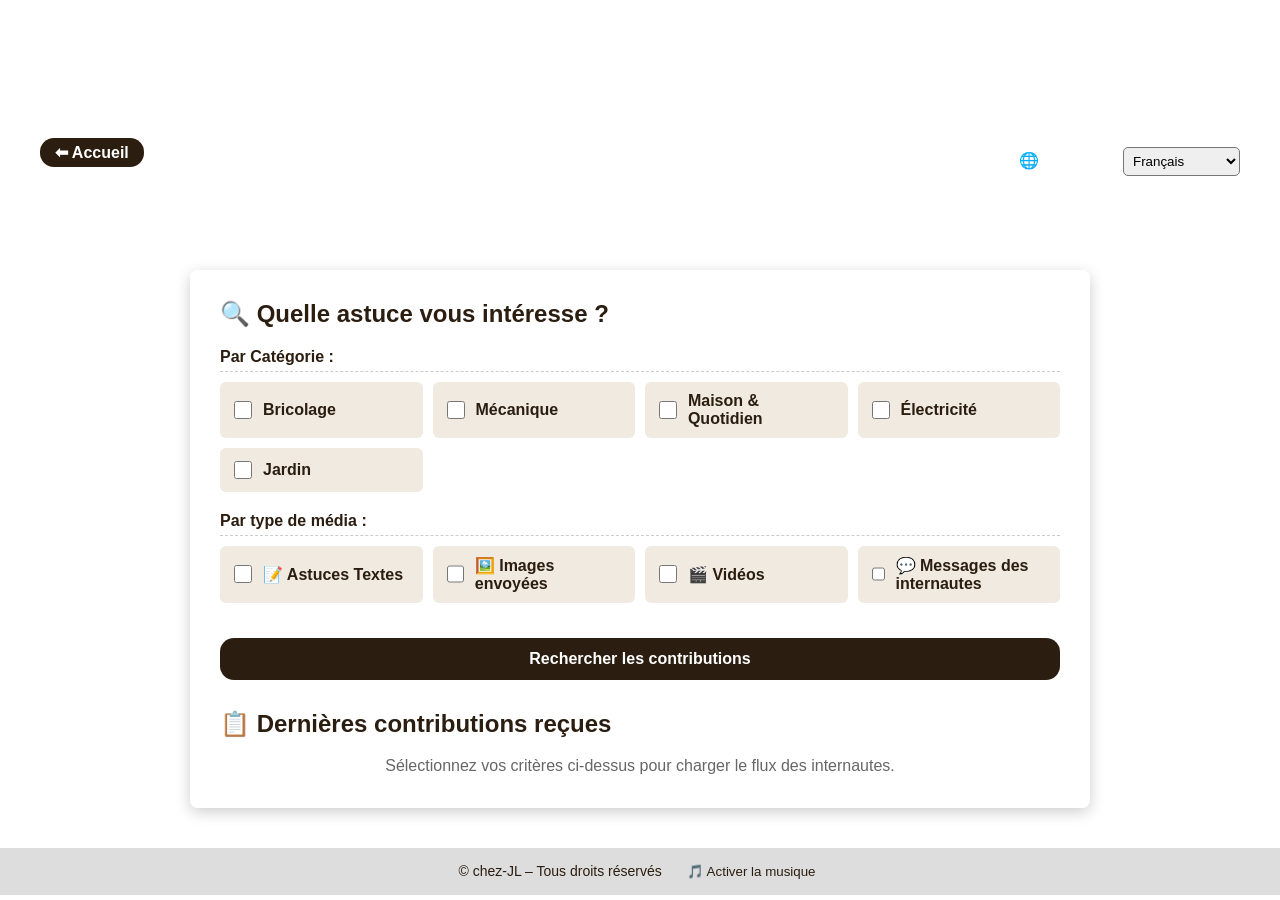
==== commit 170d1366: "Update accès aux astuces.html" ====
--- a/accès aux astuces.html
+++ b/accès aux astuces.html
@@ -155,7 +155,9 @@
     <!-- Zone d'affichage des résultats -->
     <section class="zone-resultats">
       <h2 id="txt-titre-resultats">📋 Dernières contributions reçues</h2>
-      <div id="liste-astuces-flux"></div>
+      <div id="liste-astuces-flux">
+        <p class="message-vide" id="txt-msg-initial">Sélectionnez vos critères ci-dessus pour charger le flux des internautes.</p>
+      </div>
     </section>
   </main>
 
@@ -166,6 +168,7 @@
 
   <script>
     let langueActuelle = 'fr';
+    let aDejaRecherche = false;
 
     // Dictionnaire complet de traduction (FR, EN, ES, DE, AR, YI)
     const traductions = {
@@ -189,6 +192,7 @@
         medMessage: "💬 Messages des internautes",
         btnRecherche: "Rechercher les contributions",
         titreResultats: "📋 Dernières contributions reçues",
+        msgInitial: "Sélectionnez vos critères ci-dessus pour charger le flux des internautes.",
         aucunResultat: "Aucune astuce ne correspond exactement à ces critères.",
         footer: "© chez-JL – Tous droits réservés",
         musiqueOn: "🎵 Activer la musique",
@@ -214,6 +218,7 @@
         medMessage: "💬 User Messages",
         btnRecherche: "Search contributions",
         titreResultats: "📋 Latest contributions received",
+        msgInitial: "Select your criteria above to load the user feed.",
         aucunResultat: "No tip matches these exact criteria.",
         footer: "© chez-JL – All rights reserved",
         musiqueOn: "🎵 Turn on music",
@@ -239,6 +244,7 @@
         medMessage: "💬 Mensajes de usuarios",
         btnRecherche: "Buscar contribuciones",
         titreResultats: "📋 Últimas contribuciones recibidas",
+        msgInitial: "Seleccione sus criterios arriba para cargar las aportaciones.",
         aucunResultat: "Ningún truco coincide exactamente con estos criterios.",
         footer: "© chez-JL – Todos los derechos reservados",
         musiqueOn: "🎵 Activar música",
@@ -247,7 +253,7 @@
       de: {
         dir: "ltr",
         pageTitle: "Zugang zu Tipps – chez-JL",
-        sousTitre: "Tipps & Tricks Bereich",
+        sousTitre: "Bereich für Tipps & Tricks",
         retour: "⬅ Startseite",
         labelLangue: "🌐 Sprache:",
         titreFiltre: "🔍 Welcher Tipp interessiert Sie?",
@@ -263,14 +269,4 @@
         medVideo: "🎬 Videos",
         medMessage: "💬 Nachrichten der Nutzer",
         btnRecherche: "Beiträge suchen",
-        titreResultats: "📋 Neueste eingegangene Beiträge",
-        aucunResultat: "Kein Tipp entspricht genau diesen Kriterien.",
-        footer: "© chez-JL – Alle Rechte vorbehalten",
-        musiqueOn: "🎵 Musik einschalten",
-        musiqueOff: "🎵 Musik ausschalten"
-      },
-      ar: {
-        dir: "rtl",
-        pageTitle: "الوصول إلى النصائح – chez-JL",
-        sousTitre: "مساحة استشارة النصائح والحيل",
-
+
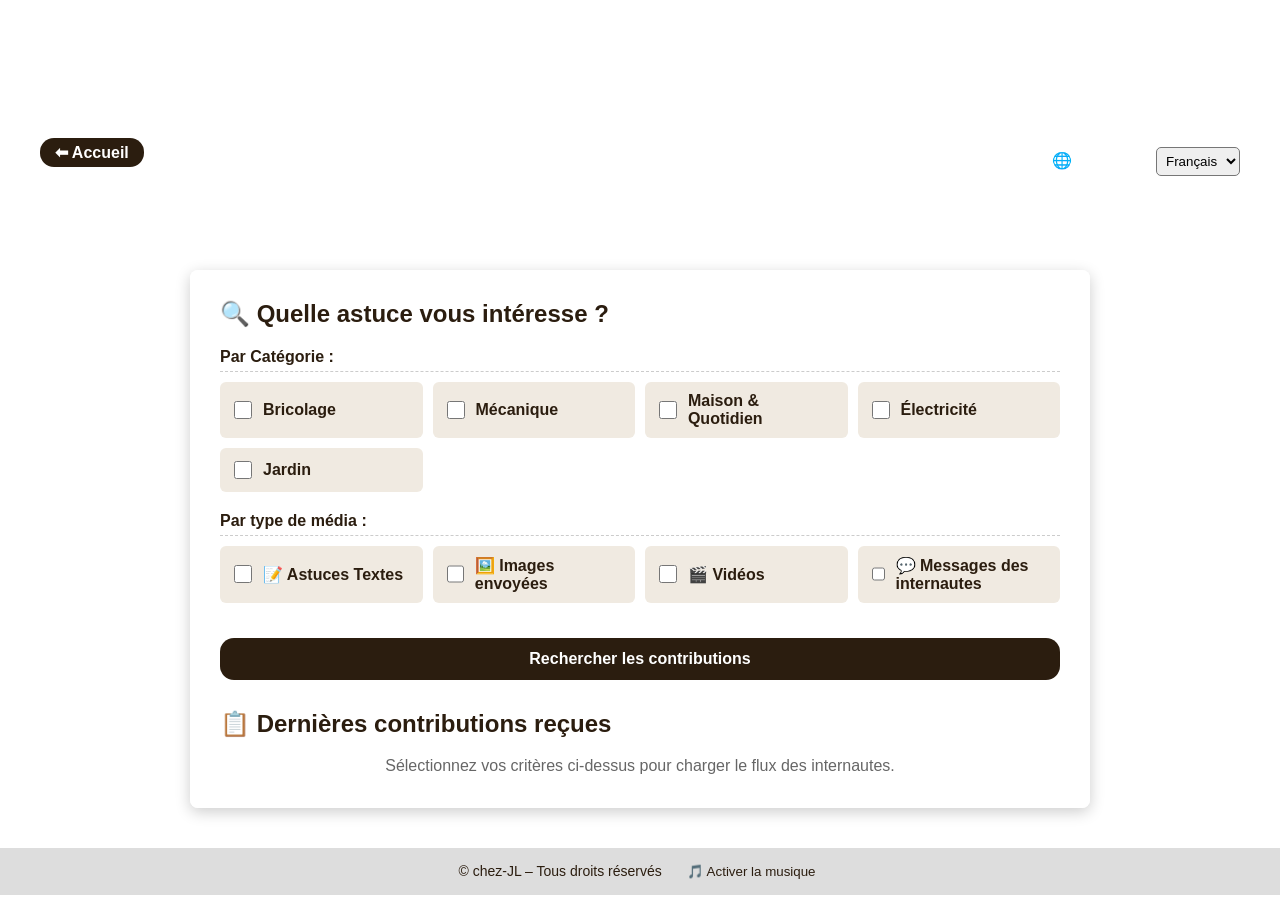
==== commit 31968aab: "Update accès aux astuces.html" ====
--- a/accès aux astuces.html
+++ b/accès aux astuces.html
@@ -62,17 +62,11 @@
       border-radius: 4px;
     }
 
-    /* Inversion de la bordure pour l'arabe et le yiddish */
-    html[dir="rtl"] .carte-astuce {
-      border-left: none;
-      border-right: 5px solid #6f6f6f;
-    }
-
-    .carte-astuce.bricolage { border-color: #c9a36a; }
-    .carte-astuce.mecanique { border-color: #6f6f6f; }
-    .carte-astuce.maison { border-color: #4a90e2; }
-    .carte-astuce.electricite { border-color: #f5a623; }
-    .carte-astuce.jardinage { border-color: #7ed321; }
+    .carte-astuce.bricolage { border-left-color: #c9a36a; }
+    .carte-astuce.mecanique { border-left-color: #6f6f6f; }
+    .carte-astuce.maison { border-left-color: #4a90e2; }
+    .carte-astuce.electricite { border-left-color: #f5a623; }
+    .carte-astuce.jardinage { border-left-color: #7ed321; }
 
     .carte-astuce a {
       color: #0056b3;
@@ -91,9 +85,9 @@
 </head>
 <body class="page-acces-astuces">
 
-  <!-- Musique d'ambiance fonctionnelle (lien MP3 direct libre de droits) -->
-  <audio loop id="audio-ambiance" preload="none">
-    <source src="https://soundhelix.com" type="audio/mpeg">
+  <!-- Musique d'ambiance de secours (libre de droits) -->
+  <audio loop id="audio-ambiance">
+    <source src="https://soundhelix.com" type="audio/mp3">
     Votre navigateur ne supporte pas l'élément audio.
   </audio>
 
@@ -101,23 +95,21 @@
     <div class="bandeau-titre">
       <div class="header-texte">
         <h1>chez-JL</h1>
-        <p id="txt-sous-titre">Espace Consultation des Astuces</p>
+        <p>Espace Consultation des Astuces</p>
       </div>
     </div>
 
     <!-- Sélecteur de Langue & Retour -->
     <div class="bandeau-menu">
-      <a href="index.html" class="btn btn-retour" id="txt-retour">⬅ Accueil</a>
+      <a href="index.html" class="btn btn-retour">⬅ Accueil</a>
       
       <div class="selecteur-langue">
-        <label for="langue" id="txt-label-langue">🌐 Langue :</label>
+        <label for="langue">🌐 Langue :</label>
         <select id="langue" onchange="changerLangue(this.value)">
           <option value="fr">Français</option>
           <option value="en">English</option>
           <option value="es">Español</option>
           <option value="de">Deutsch</option>
-          <option value="ar">العربية (Arabe)</option>
-          <option value="yi">ייִדיש (Yiddish)</option>
         </select>
       </div>
     </div>
@@ -126,147 +118,139 @@
   <main>
     <!-- Nomenclature / Filtres de recherche -->
     <section class="section-filtres">
-      <h2 id="txt-titre-filtre">🔍 Quelle astuce vous intéresse ?</h2>
+      <h2>🔍 Quelle astuce vous intéresse ?</h2>
       <form id="form-filtres">
         
         <!-- Catégories d'astuces -->
-        <h3 id="txt-par-cat">Par Catégorie :</h3>
+        <h3>Par Catégorie :</h3>
         <div class="group-filtres">
-          <label><input type="checkbox" name="categorie" value="bricolage" onchange="filtrerAstuces()"> <span id="lbl-cat-bricolage">Bricolage</span></label>
-          <label><input type="checkbox" name="categorie" value="mecanique" onchange="filtrerAstuces()"> <span id="lbl-cat-mecanique">Mécanique</span></label>
-          <label><input type="checkbox" name="categorie" value="maison" onchange="filtrerAstuces()"> <span id="lbl-cat-maison">Maison & Quotidien</span></label>
-          <label><input type="checkbox" name="categorie" value="electricite" onchange="filtrerAstuces()"> <span id="lbl-cat-electricite">Électricité</span></label>
-          <label><input type="checkbox" name="categorie" value="jardinage" onchange="filtrerAstuces()"> <span id="lbl-cat-jardinage">Jardin</span></label>
+          <label><input type="checkbox" name="categorie" value="bricolage"> Bricolage</label>
+          <label><input type="checkbox" name="categorie" value="mecanique"> Mécanique</label>
+          <label><input type="checkbox" name="categorie" value="maison"> Maison & Quotidien</label>
+          <label><input type="checkbox" name="categorie" value="electricite"> Électricité</label>
+          <label><input type="checkbox" name="categorie" value="jardinage"> Jardin</label>
         </div>
 
         <!-- Types de contenus demandés -->
-        <h3 id="txt-par-media">Par type de média :</h3>
+        <h3>Par type de média :</h3>
         <div class="group-filtres">
-          <label><input type="checkbox" name="media" value="texte" onchange="filtrerAstuces()"> <span id="lbl-med-texte">📝 Astuces Textes</span></label>
-          <label><input type="checkbox" name="media" value="image" onchange="filtrerAstuces()"> <span id="lbl-med-image">🖼️ Images envoyées</span></label>
-          <label><input type="checkbox" name="media" value="video" onchange="filtrerAstuces()"> <span id="lbl-med-video">🎬 Vidéos</span></label>
-          <label><input type="checkbox" name="media" value="message" onchange="filtrerAstuces()"> <span id="lbl-med-message">💬 Messages des internautes</span></label>
+          <label><input type="checkbox" name="media" value="texte"> 📝 Astuces Textes</label>
+          <label><input type="checkbox" name="media" value="image"> 🖼️ Images envoyées</label>
+          <label><input type="checkbox" name="media" value="video"> 🎬 Vidéos</label>
+          <label><input type="checkbox" name="media" value="message"> 💬 Messages des internautes</label>
         </div>
 
-        <button type="button" class="btn btn-recherche" id="txt-btn-recherche" onclick="filtrerAstuces()">Rechercher les contributions</button>
+        <button type="button" class="btn btn-recherche" onclick="filtrerAstuces()">Rechercher les contributions</button>
       </form>
     </section>
 
     <!-- Zone d'affichage des résultats -->
     <section class="zone-resultats">
-      <h2 id="txt-titre-resultats">📋 Dernières contributions reçues</h2>
+      <h2>📋 Dernières contributions reçues</h2>
       <div id="liste-astuces-flux">
-        <p class="message-vide" id="txt-msg-initial">Sélectionnez vos critères ci-dessus pour charger le flux des internautes.</p>
+        <p class="message-vide">Sélectionnez vos critères ci-dessus pour charger le flux des internautes.</p>
       </div>
     </section>
   </main>
 
   <footer>
-    <span id="txt-footer">© chez-JL – Tous droits réservés</span>
+    © chez-JL – Tous droits réservés
     <button id="btn-musique" class="btn-musique" onclick="toggleAudio()">🎵 Activer la musique</button>
   </footer>
 
   <script>
-    let langueActuelle = 'fr';
-    let aDejaRecherche = false;
-
-    // Dictionnaire complet de traduction (FR, EN, ES, DE, AR, YI)
-    const traductions = {
-      fr: {
-        dir: "ltr",
-        pageTitle: "Accès aux Astuces – chez-JL",
-        sousTitre: "Espace Consultation des Astuces",
-        retour: "⬅ Accueil",
-        labelLangue: "🌐 Langue :",
-        titreFiltre: "🔍 Quelle astuce vous intéresse ?",
-        parCat: "Par Catégorie :",
-        catBricolage: "Bricolage",
-        catMecanique: "Mécanique",
-        catMaison: "Maison & Quotidien",
-        catElectricite: "Électricité",
-        catJardinage: "Jardin",
-        parMedia: "Par type de média :",
-        medTexte: "📝 Astuces Textes",
-        medImage: "🖼️ Images envoyées",
-        medVideo: "🎬 Vidéos",
-        medMessage: "💬 Messages des internautes",
-        btnRecherche: "Rechercher les contributions",
-        titreResultats: "📋 Dernières contributions reçues",
-        msgInitial: "Sélectionnez vos critères ci-dessus pour charger le flux des internautes.",
-        aucunResultat: "Aucune astuce ne correspond exactement à ces critères.",
-        footer: "© chez-JL – Tous droits réservés",
-        musiqueOn: "🎵 Activer la musique",
-        musiqueOff: "🎵 Couper la musique"
+    // Base d'exemples pour le filtrage dynamique
+    const astucesDisponibles = [
+      {
+        auteur: "Jean-Pierre",
+        categorie: "mecanique",
+        categorieLabel: "Mécanique",
+        media: "video",
+        mediaLabel: "Vidéo",
+        texte: "Vidange facile sur tondeuse sans pompe.",
+        lienTexte: "Voir la vidéo YouTube",
+        url: "#"
       },
-      en: {
-        dir: "ltr",
-        pageTitle: "Access to Tips – chez-JL",
-        sousTitre: "Tips & Tricks Consultation Area",
-        retour: "⬅ Home",
-        labelLangue: "🌐 Language:",
-        titreFiltre: "🔍 Which tip are you looking for?",
-        parCat: "By Category:",
-        catBricolage: "DIY",
-        catMecanique: "Mechanics",
-        catMaison: "Home & Daily Life",
-        catElectricite: "Electricity",
-        catJardinage: "Garden",
-        parMedia: "By media type:",
-        medTexte: "📝 Text Tips",
-        medImage: "🖼️ Sent Images",
-        medVideo: "🎬 Videos",
-        medMessage: "💬 User Messages",
-        btnRecherche: "Search contributions",
-        titreResultats: "📋 Latest contributions received",
-        msgInitial: "Select your criteria above to load the user feed.",
-        aucunResultat: "No tip matches these exact criteria.",
-        footer: "© chez-JL – All rights reserved",
-        musiqueOn: "🎵 Turn on music",
-        musiqueOff: "🎵 Mute music"
+      {
+        auteur: "Marie83",
+        categorie: "bricolage",
+        categorieLabel: "Bricolage",
+        media: "image",
+        mediaLabel: "Image",
+        texte: "Restauration d'une table basse en palette.",
+        lienTexte: "Voir l'image jointe",
+        url: "#"
       },
-      es: {
-        dir: "ltr",
-        pageTitle: "Acceso a los Trucos – chez-JL",
-        sousTitre: "Espacio de Consulta de Trucos",
-        retour: "⬅ Inicio",
-        labelLangue: "🌐 Idioma:",
-        titreFiltre: "🔍 ¿Qué truco te interesa?",
-        parCat: "Por Categoría:",
-        catBricolage: "Bricolaje",
-        catMecanique: "Mecánica",
-        catMaison: "Hogar y Vida Diaria",
-        catElectricite: "Electricidad",
-        catJardinage: "Jardín",
-        parMedia: "Por tipo de medio:",
-        medTexte: "📝 Trucos en Texto",
-        medImage: "🖼️ Imágenes enviadas",
-        medVideo: "🎬 Vídeos",
-        medMessage: "💬 Mensajes de usuarios",
-        btnRecherche: "Buscar contribuciones",
-        titreResultats: "📋 Últimas contribuciones recibidas",
-        msgInitial: "Seleccione sus criterios arriba para cargar las aportaciones.",
-        aucunResultat: "Ningún truco coincide exactamente con estos criterios.",
-        footer: "© chez-JL – Todos los derechos reservados",
-        musiqueOn: "🎵 Activar música",
-        musiqueOff: "🎵 Silenciar música"
+      {
+        auteur: "Luc_Jardin",
+        categorie: "jardinage",
+        categorieLabel: "Jardin",
+        media: "texte",
+        mediaLabel: "Texte",
+        texte: "Astuce naturelle contre les pucerons avec du savon noir.",
+        lienTexte: "",
+        url: ""
       },
-      de: {
-        dir: "ltr",
-        pageTitle: "Zugang zu Tipps – chez-JL",
-        sousTitre: "Bereich für Tipps & Tricks",
-        retour: "⬅ Startseite",
-        labelLangue: "🌐 Sprache:",
-        titreFiltre: "🔍 Welcher Tipp interessiert Sie?",
-        parCat: "Nach Kategorie:",
-        catBricolage: "Heimwerken",
-        catMecanique: "Mechanik",
-        catMaison: "Haus & Alltag",
-        catElectricite: "Elektrizität",
-        catJardinage: "Garten",
-        parMedia: "Nach Medientyp:",
-        medTexte: "📝 Text-Tipps",
-        medImage: "🖼️ Gesendete Bilder",
-        medVideo: "🎬 Videos",
-        medMessage: "💬 Nachrichten der Nutzer",
-        btnRecherche: "Beiträge suchen",
-
+      {
+        auteur: "ElectroPro",
+        categorie: "electricite",
+        categorieLabel: "Électricité",
+        media: "message",
+        mediaLabel: "Message",
+        texte: "Pensez toujours à couper le disjoncteur général avant de tester un va-et-vient.",
+        lienTexte: "",
+        url: ""
+      }
+    ];
+
+    // Interrupteur Play / Pause
+    function toggleAudio() {
+      const audio = document.getElementById('audio-ambiance');
+      const bouton = document.getElementById('btn-musique');
+      
+      if (audio.paused) { 
+        audio.play(); 
+        bouton.textContent = "🎵 Couper la musique";
+      } else { 
+        audio.pause(); 
+        bouton.textContent = "🎵 Activer la musique";
+      }
+    }
+    
+    // Changement de langue
+    function changerLangue(lang) {
+      alert("Changement de langue vers : " + lang.toUpperCase());
+    }
+
+    // Filtrage réel selon les cases cochées
+    function filtrerAstuces() {
+      const conteneur = document.getElementById('liste-astuces-flux');
+      
+      // Récupérer les catégories cochées
+      const catsCochees = Array.from(document.querySelectorAll('input[name="categorie"]:checked')).map(cb => cb.value);
+      // Récupérer les médias cochés
+      const mediasCoches = Array.from(document.querySelectorAll('input[name="media"]:checked')).map(cb => cb.value);
+
+      // Filtrer la liste (si rien n'est coché dans un groupe, on affiche tout pour ce groupe)
+      const resultats = astucesDisponibles.filter(astuce => {
+        const matchCat = catsCochees.length === 0 || catsCochees.includes(astuce.categorie);
+        const matchMedia = mediasCoches.length === 0 || mediasCoches.includes(astuce.media);
+        return matchCat && matchMedia;
+      });
+
+      // Affichage
+      if (resultats.length === 0) {
+        conteneur.innerHTML = '<p class="message-vide">Aucune astuce ne correspond exactement à ces critères.</p>';
+        return;
+      }
+
+      conteneur.innerHTML = resultats.map(item => `
+        <div class="carte-astuce ${item.categorie}">
+          <strong>${item.auteur} (${item.categorieLabel} - ${item.mediaLabel}) :</strong> "${item.texte}"
+          ${item.lienTexte ? `<br><a href="${item.url}">${item.lienTexte}</a>` : ''}
+        </div>
+      `).join('');
+    }
+  </script>
+</body>
+</html>
